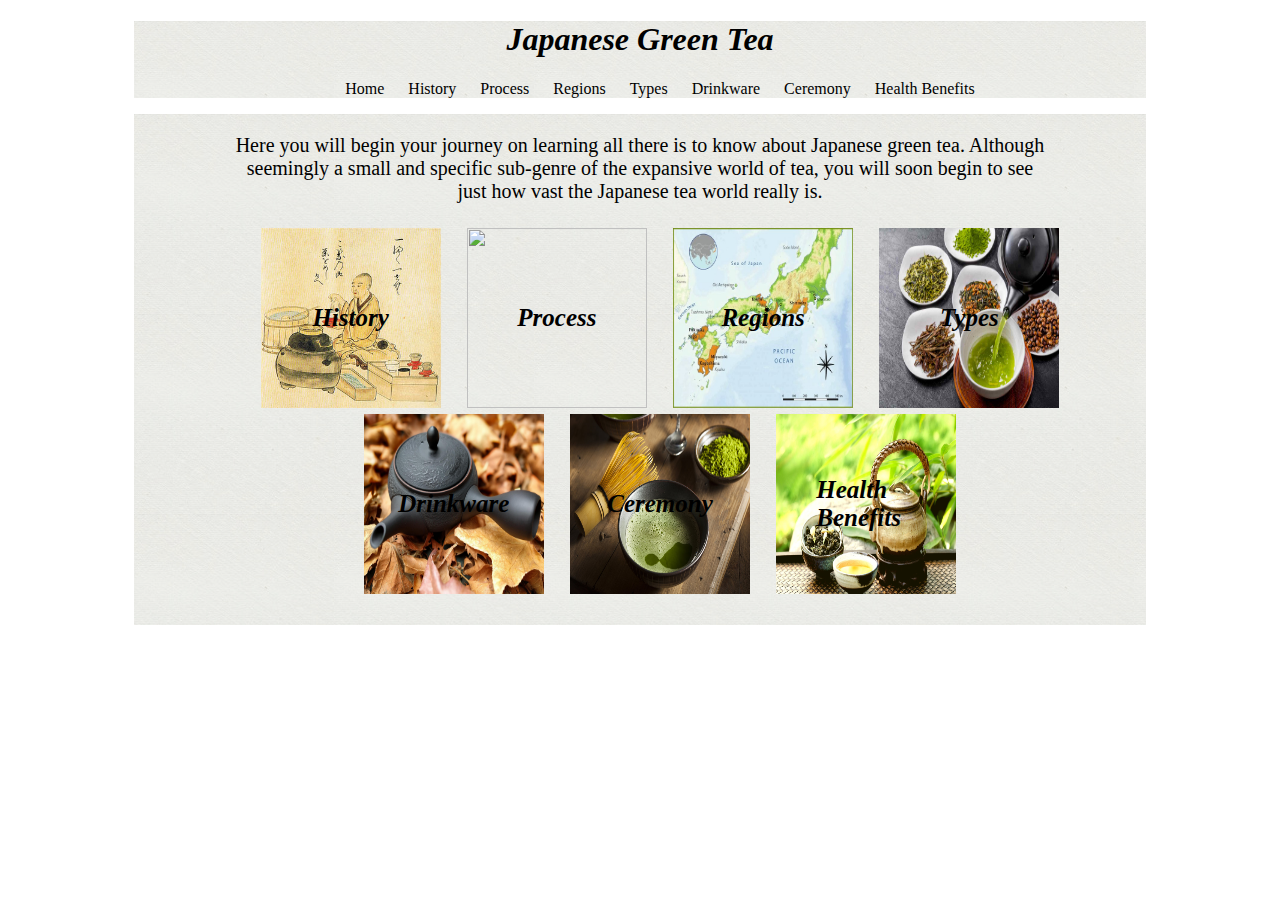
==== index.html @ b20ddc18 "Changed Homepage to index.html" ====
<!DOCTYPE html>
<html lang = "en">
<head>
    <meta charset = 'UTF-8'>
    <meta name = 'viewport' content = 'width=device-width, initial-scale = 1.0'>    
    <meta http-equiv="X-UA-Compatible" content="ie=edge">
    <title>Japanese Green Tea</title>
    <link rel ='stylesheet' href = 'style.css' type="text/css">
</head>

<body>
    <!-- <header></header> -->
    <div id = 'frontpage'>
        <div class = 'topBanner'>
            <h1>Japanese Green Tea</h1>
        <!-- The list should be a horizontal line, each linking to its own page. -->
                <ul>
                    <li><a href = 'index.html'>Home</a></li>
                    <li><a href='history.html'>History</a></li>
                    <li><a href='process.html'>Process</a></li>
                    <li><a href='regions.html'>Regions</a></li>
                    <li><a href='types.html'>Types</a></li>
                    <li><a href='drinkware.html'>Drinkware</a></li>
                    <li><a href='ceremony.html'>Ceremony</a></li>
                    <li><a href='healthBenefits.html'>Health Benefits</a></li>
                </ul>
        </div>
        <!-- The paragraph should have a background picture to go with it -->
        <div id = 'frontpageText'>
            <!-- <img class = 'faded' src="Pictures/Rice Paper.jpg"> -->
            <p>Here you will begin your journey on learning all there is to know about Japanese green tea. Although seemingly a small and specific sub-genre of the expansive world of tea, you will soon begin to see just how vast the Japanese tea world really is. </p>
                <div class= 'picLinks'>
                    <ul>
                        <li id = 'li1' class = 'scroll'><a href='history.html'><img class = 'pictures' src="Pictures/history.jpg"><div class = 'centered'>History</div></a></li>
                        <li id = 'li2' class = 'scroll'><a href='process.html'><img class = 'pictures' src = 'Pictures/Process.jpg'><div class = 'centered'>Process</div></a></li>
                        <li id = 'li3' class = 'scroll'><a href='regions.html'><img class = 'pictures' src = 'Pictures/Regions.jpg'><div class = 'centered'>Regions</div></a></li>
                        <li id = 'li4' class = 'scroll'><a href='types.html'><img class = 'pictures' src = 'Pictures/Types.jpg'><div class = 'centered'>Types</div></a></li>
                        <li id = 'li5' class = 'scroll'><a href='drinkware.html'><img class = 'pictures' src = 'Pictures/Drinkware.jpg'><div class = 'centered'>Drinkware</div></a></li>
                        <li id = 'li6' class = 'scroll'><a href='ceremony.html'><img class = 'pictures' src = 'Pictures/Matcha Ceremony.jpg'><div class = 'centered'>Ceremony</div></a></li>
                        <li id = 'li7' class = 'scroll'><a href='healthBenefits.html'><img class = 'pictures' src = 'Pictures/Health Benefits.jpg'><div class = 'centered'>Health Benefits</div></a></li>
                    </ul>
                </div>
        </div>
        <br>
        <footer style="color:white" class = 'footer'>&copy; Austin Strobel</footer>
    </div>

</body>
</html>
---- style.css ----
/* Greens, Browns, and Whites */
/* Frontpage code */
html {
    height: 100%;
    width: auto;
    background: url('Pictures/Shizuoka\ Field.jpg') no-repeat center center fixed;
    -webkit-background-size: cover;
    -moz-background-size: cover;
    -o-background-size: cover;
    background-size: cover;
    background-position-y: -1px;
    margin-top: 0px;
    font-family: Georgia, 'Times New Roman', Times, serif;
    /* padding-left: 10%;
    padding-right: 10%; */
}

@media screen and (max-width: 480px)  
{    
     p.desktop {
         display:none;
     }
}

    p.mobile {
        display:none;
    }

a {
    text-decoration: none;
}

a:link {
    color: black;
}

a:visited {
    color: black;
}

a:hover {
    color: black;
    font-weight: bold;
}

hr {
    height: 1.5px;
    margin: 20px 0;
    background: -webkit-gradient(linear, 0 0, 100% 0, from(rgba(0, 0, 0, 0)), color-stop(0.5, #333333), to(rgba(0, 0, 0, 0)));
    background: -webkit-linear-gradient(left, rgba(0, 0, 0, 0), #333333, rgba(0, 0, 0, 0));
    background: -moz-linear-gradient(left, rgba(0, 0, 0, 0), #333333, rgba(0, 0, 0, 0));
    background: -o-linear-gradient(left, rgba(0, 0, 0, 0), #333333, rgba(0, 0, 0, 0));
    background: linear-gradient(left, rgba(0, 0, 0, 0), #333333, rgba(0, 0, 0, 0));
    border: 0;
  }
  hr:after {
    display: block;
    content: '';
    height: 30px;
    background-image: -webkit-gradient(radial, 50% 0%, 0, 50% 0%, 116, color-stop(0%, #cccccc), color-stop(100%, rgba(255, 255, 255, 0)));
    background-image: -webkit-radial-gradient(center top, farthest-side, #cccccc 0%, rgba(255, 255, 255, 0) 100%);
    background-image: -moz-radial-gradient(center top, farthest-side, #cccccc 0%, rgba(255, 255, 255, 0) 100%);
    background-image: -o-radial-gradient(center top, farthest-side, #cccccc 0%, rgba(255, 255, 255, 0) 100%);
    background-image: radial-gradient(farthest-side at center top, #cccccc 0%, rgba(255, 255, 255, 0) 100%);
  }

#frontpage {
    text-align: center;
    width: auto;
    height: 100%;
    margin-left: auto;
    margin-right: auto;
    padding-left: 10%;
    padding-right: 10%;
}

.topBanner {
    position: relative;
}

.topBanner::after {
    content: "";
    background-image: url(Pictures/Rice\ Paper.jpg);
    opacity: 0.7;
    top: 0;
    left: 0;
    bottom: 0;
    right: 0;
    position: absolute;
    z-index: -1;
}

.topBanner h1 {
    text-align: center;
}


#frontpageText {
    overflow-y: auto;
    text-align: center;
    position: relative;
}

#frontpageText::after {
    content: "";
    background-image: url(Pictures/Rice\ Paper.jpg);
    opacity: 0.7;
    top: 0;
    left: 0;
    bottom: 0;
    right: 0;
    position: absolute;
    z-index: -1;
}

#frontpageText p {
    opacity: 1;
}


 h1 {
    color: black;
    font-style: oblique;
}

#frontpage ul li{
    display: inline-block;
    padding-inline-end: 10px;
    padding-inline-start: 10px;
    opacity: 1;
    
        /* text-decoration: none; */
}

.picLinks {
    position: relative;
    text-align: center;
    opacity: 1 !important;
}

.scroll {
    height: 180px;
    width: 180px;
    position: relative;
    opacity: 1;
}

.pictures {
    max-height: 180px;
    max-width: 180px;
    position: relative;
    height: 100%;
    width: 100%;
    opacity: 1;
}

.pictures:hover {
    box-shadow: 1px 1px 30px 5px darkolivegreen;
    opacity: 0.8;
}

.pictures .centered:hover {
    box-shadow: 1px 1px 30px 5px darkolivegreen;
    opacity: 0.8;
}

.centered {
    position: absolute;
    top: 50%;
    left: 50%;
    transform: translate(-50%, -50%);
}

#frontpage p{
    padding-left: 10%;
    padding-right: 10%;
    font-size: 20px;
}

#frontpage .picLinks {
    text-align: center;
    position: relative;
    font-size: 25px;
    font-weight: 600;
    font-style: oblique;
}

/* Below is css for content pages */


.content {
    text-align: center;
    position: relative;
    width: auto;
    height: 100%;
    margin-left: auto;
    margin-right: auto;
    margin-bottom: 15px;
}

/* .contentPictures {
    position: relative;
    width: auto;
    height: auto;
    margin-left: 1em;
    margin-left: 1em;
} */

.contentBanner {
    width: calc(100% - (18em + 6em));
    height: 3em, auto;
    margin-left: 18em;
    margin-right: 6em;
    float: center;
    text-align: center;
    position: relative;
}

.contentBanner::after {
    content: "";
    background-image: url(Pictures/Rice\ Paper.jpg);
    opacity: 0.8;
    top: 0;
    left: 0;
    bottom: 0;
    right: 0;
    position: absolute;
    z-index: -1;
}

.leftContent {
    width: 10em;
    float: left;
    margin-left: 6em;
    position: absolute;
    text-align: center;
    top: 0;
}

.leftContent::after {
    content: "";
    background-image: url(Pictures/Rice\ Paper.jpg);
    opacity: 0.8;
    top: 0;
    left: 0;
    bottom: 0;
    right: 0;
    position: absolute;
    z-index: -1;
}

.leftContent ul, li {
    list-style-type: none;
    text-align: left;
    padding-left: 5px;
    margin-left: 0;
}

.logo {
    height: 80px;
    width: 70px;
    padding-top: 10px;
}

.contentBody {
    width: auto;
    margin-left: 18em;
    margin-right: 6em;
    float: right;
    position: relative;
    margin-top: 1px;
    padding-right: 10px;
    padding-left: 10px;
    text-align: center;
}

.contentBody::after {
    content: "";
    background-image: url(Pictures/Rice\ Paper.jpg);
    opacity: 0.8;
    top: 0;
    left: 0;
    bottom: 0;
    right: 0;
    position: absolute;
    z-index: -1;
}

.contentBody p {
    text-indent: 20px;
}

.contentBody img {
    width: auto;
    height: auto;
    padding-bottom: 20px;
    max-width: 80%;
}

.footer {
    float: right;
    margin-top: 1em;
    margin-bottom: 1em;
}
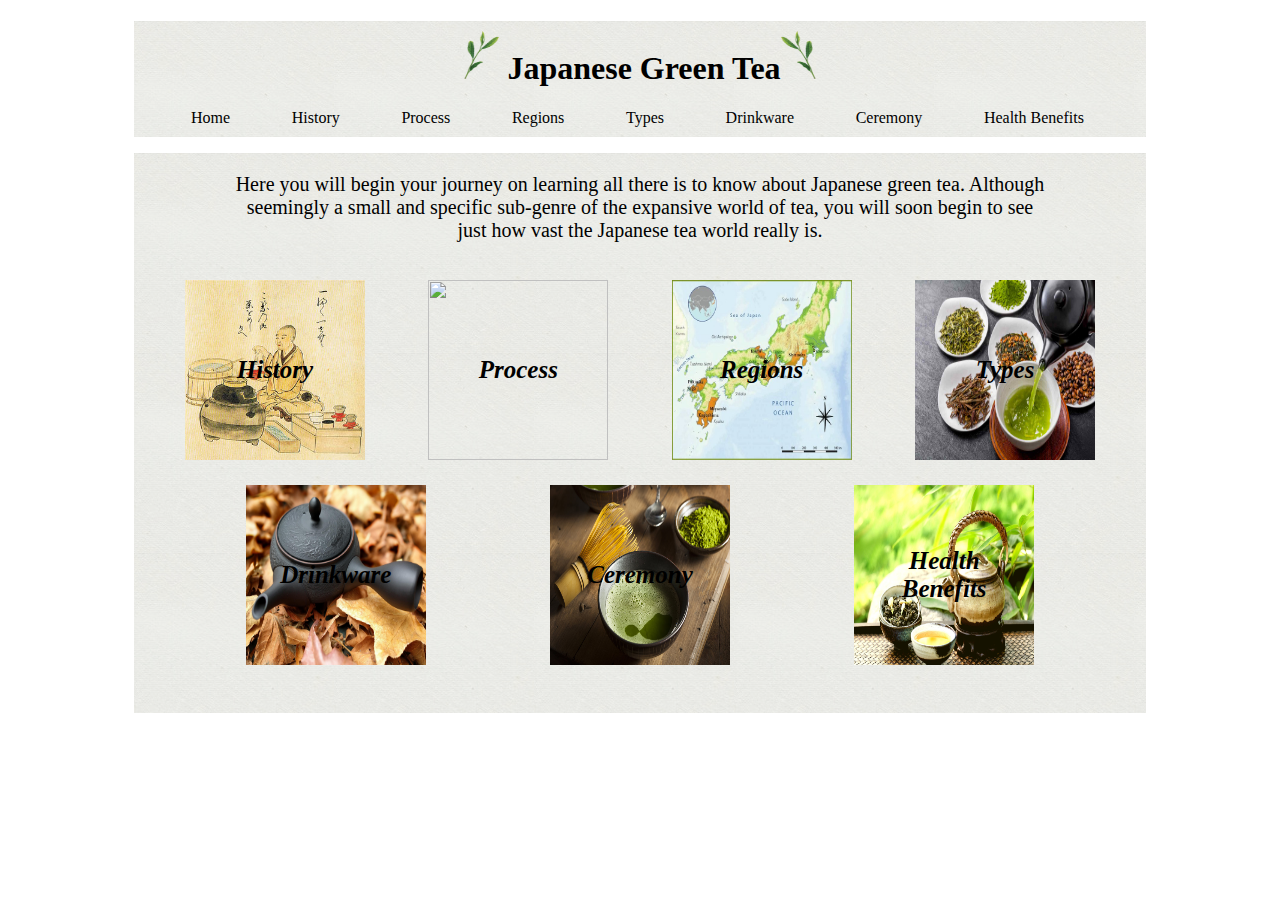
==== commit 0307de78: "Optimized for mobile" ====
--- a/index.html
+++ b/index.html
@@ -12,17 +12,18 @@
     <!-- <header></header> -->
     <div id = 'frontpage'>
         <div class = 'topBanner'>
-            <h1>Japanese Green Tea</h1>
+            <h1><img class = 'logo' src='Pictures/Tea Logo.png'>
+                Japanese Green Tea<img class = 'logo2' src='Pictures/Tea Logo.png'></h1>
         <!-- The list should be a horizontal line, each linking to its own page. -->
                 <ul>
-                    <li><a href = 'index.html'>Home</a></li>
-                    <li><a href='history.html'>History</a></li>
-                    <li><a href='process.html'>Process</a></li>
-                    <li><a href='regions.html'>Regions</a></li>
-                    <li><a href='types.html'>Types</a></li>
-                    <li><a href='drinkware.html'>Drinkware</a></li>
-                    <li><a href='ceremony.html'>Ceremony</a></li>
-                    <li><a href='healthBenefits.html'>Health Benefits</a></li>
+                    <li class="homeUL"><a href = 'index.html'>Home</a></li>
+                    <li class="homeUL"><a href='history.html'>History</a></li>
+                    <li class="homeUL"><a href='process.html'>Process</a></li>
+                    <li class="homeUL"><a href='regions.html'>Regions</a></li>
+                    <li class="homeUL"><a href='types.html'>Types</a></li>
+                    <li class="homeUL"><a href='drinkware.html'>Drinkware</a></li>
+                    <li class="homeUL"><a href='ceremony.html'>Ceremony</a></li>
+                    <li class="homeUL"><a href='healthBenefits.html'>Health Benefits</a></li>
                 </ul>
         </div>
         <!-- The paragraph should have a background picture to go with it -->
@@ -46,4 +47,4 @@
     </div>
 
 </body>
-</html>+</html>
--- a/style.css
+++ b/style.css
@@ -1,4 +1,3 @@
-/* Greens, Browns, and Whites */
 /* Frontpage code */
 html {
     height: 100%;
@@ -11,20 +10,11 @@
     background-position-y: -1px;
     margin-top: 0px;
     font-family: Georgia, 'Times New Roman', Times, serif;
-    /* padding-left: 10%;
-    padding-right: 10%; */
-}
-
-@media screen and (max-width: 480px)  
-{    
-     p.desktop {
-         display:none;
-     }
-}
-
-    p.mobile {
-        display:none;
-    }
+}
+
+.mobile {
+    display: none;
+}
 
 a {
     text-decoration: none;
@@ -38,10 +28,6 @@
     color: black;
 }
 
-a:hover {
-    color: black;
-    font-weight: bold;
-}
 
 hr {
     height: 1.5px;
@@ -94,6 +80,23 @@
     text-align: center;
 }
 
+.topBanner .logo {
+    height: 48px;
+    width: 40px;
+    display: inline-block;
+    
+}
+
+.topBanner .logo2 {
+    height: 48px;
+    width: 40px;
+    display: inline-block;
+    transform: scale(-1, 1);
+    -webkit-transform:scale(-1,1);
+    -moz-transform:scale(-1,1);
+    -o-transform:scale(-1,1);
+}
+
 
 #frontpageText {
     overflow-y: auto;
@@ -120,16 +123,21 @@
 
  h1 {
     color: black;
-    font-style: oblique;
-}
-
-#frontpage ul li{
-    display: inline-block;
-    padding-inline-end: 10px;
-    padding-inline-start: 10px;
-    opacity: 1;
-    
-        /* text-decoration: none; */
+    /* font-style: oblique; */
+}
+
+#frontpage ul {
+    display: flex;
+    flex-direction: row;
+    justify-content: space-evenly;
+    flex-wrap: wrap;
+    list-style-type: none;
+    padding-left: 0px;
+    padding-bottom: 10px;
+}
+
+.homeUL {
+    padding-right: 5px;
 }
 
 .picLinks {
@@ -143,23 +151,17 @@
     width: 180px;
     position: relative;
     opacity: 1;
+    margin: 0.8rem;
 }
 
 .pictures {
-    max-height: 180px;
-    max-width: 180px;
     position: relative;
     height: 100%;
     width: 100%;
     opacity: 1;
 }
 
-.pictures:hover {
-    box-shadow: 1px 1px 30px 5px darkolivegreen;
-    opacity: 0.8;
-}
-
-.pictures .centered:hover {
+.scroll:hover {
     box-shadow: 1px 1px 30px 5px darkolivegreen;
     opacity: 0.8;
 }
@@ -187,33 +189,25 @@
 
 /* Below is css for content pages */
 
-
 .content {
-    text-align: center;
-    position: relative;
-    width: auto;
-    height: 100%;
-    margin-left: auto;
-    margin-right: auto;
-    margin-bottom: 15px;
-}
-
-/* .contentPictures {
-    position: relative;
-    width: auto;
-    height: auto;
-    margin-left: 1em;
-    margin-left: 1em;
-} */
-
-.contentBanner {
-    width: calc(100% - (18em + 6em));
-    height: 3em, auto;
-    margin-left: 18em;
-    margin-right: 6em;
-    float: center;
-    text-align: center;
-    position: relative;
+    padding-left: 7%;
+    padding-right: 7%;
+    display: grid;
+    grid-template-columns: 13em, auto;
+    grid-gap: 10px;
+    grid-auto-rows: auto;
+}
+
+
+.contentBanner {    
+    text-align: center;
+    position: relative;
+    grid-row: 1;
+    grid-column: 2;
+    max-height: 4.5em;
+    margin-left: 15px;
+    margin-right: 15px;
+    margin-top: -20px;
 }
 
 .contentBanner::after {
@@ -229,12 +223,12 @@
 }
 
 .leftContent {
-    width: 10em;
-    float: left;
-    margin-left: 6em;
-    position: absolute;
-    text-align: center;
-    top: 0;
+    position: relative;
+    max-height: 25em;
+    grid-column: 1;
+    grid-row: 1 / 3;
+    text-align: center;
+    min-width: 10em;
 }
 
 .leftContent::after {
@@ -249,29 +243,27 @@
     z-index: -1;
 }
 
-.leftContent ul, li {
+.leftContent ul {
     list-style-type: none;
     text-align: left;
-    padding-left: 5px;
-    margin-left: 0;
+    margin-left: -15px;
 }
 
 .logo {
-    height: 80px;
-    width: 70px;
+    height: 72px;
+    width: 62px;
     padding-top: 10px;
 }
 
 .contentBody {
     width: auto;
-    margin-left: 18em;
-    margin-right: 6em;
-    float: right;
-    position: relative;
-    margin-top: 1px;
-    padding-right: 10px;
-    padding-left: 10px;
-    text-align: center;
+    position: relative;
+    margin-top: -20px;
+    padding-right: 15px;
+    padding-left: 15px;
+    text-align: center;
+    grid-row: 2;
+    grid-column: 2;
 }
 
 .contentBody::after {
@@ -294,7 +286,9 @@
     width: auto;
     height: auto;
     padding-bottom: 20px;
-    max-width: 80%;
+    max-width: 75%;
+    min-width: 50%;
+    max-height: 20em;
 }
 
 .footer {
@@ -302,3 +296,54 @@
     margin-top: 1em;
     margin-bottom: 1em;
 }
+
+@media only screen and (max-width: 600px) {
+    .topBanner .logo2 {
+        display: none;
+    }
+
+    .content .logo {
+        height: 40px;
+        width: 32px;
+    }
+    
+    .content {
+        display: flex;
+        flex-wrap: wrap;
+        flex-direction: column;
+    }
+
+    .leftContent {
+        order: 1
+    }
+
+    .leftContent ul {
+        display: flex;
+        flex-wrap: wrap;
+        flex-direction: row;
+        justify-content: space-around;
+        margin-left: -35px;
+    }
+
+    .contentBanner {
+        order: 2;
+        justify-content: center;
+        margin-top: 5px;
+        max-height: 3.5em;
+    }
+
+    .contentBody {
+        order: 3;
+        margin-top: 5px;
+    }
+
+    .desktop {
+        display: none;
+    }
+
+    .mobile {
+        display: contents;
+    }
+
+
+}